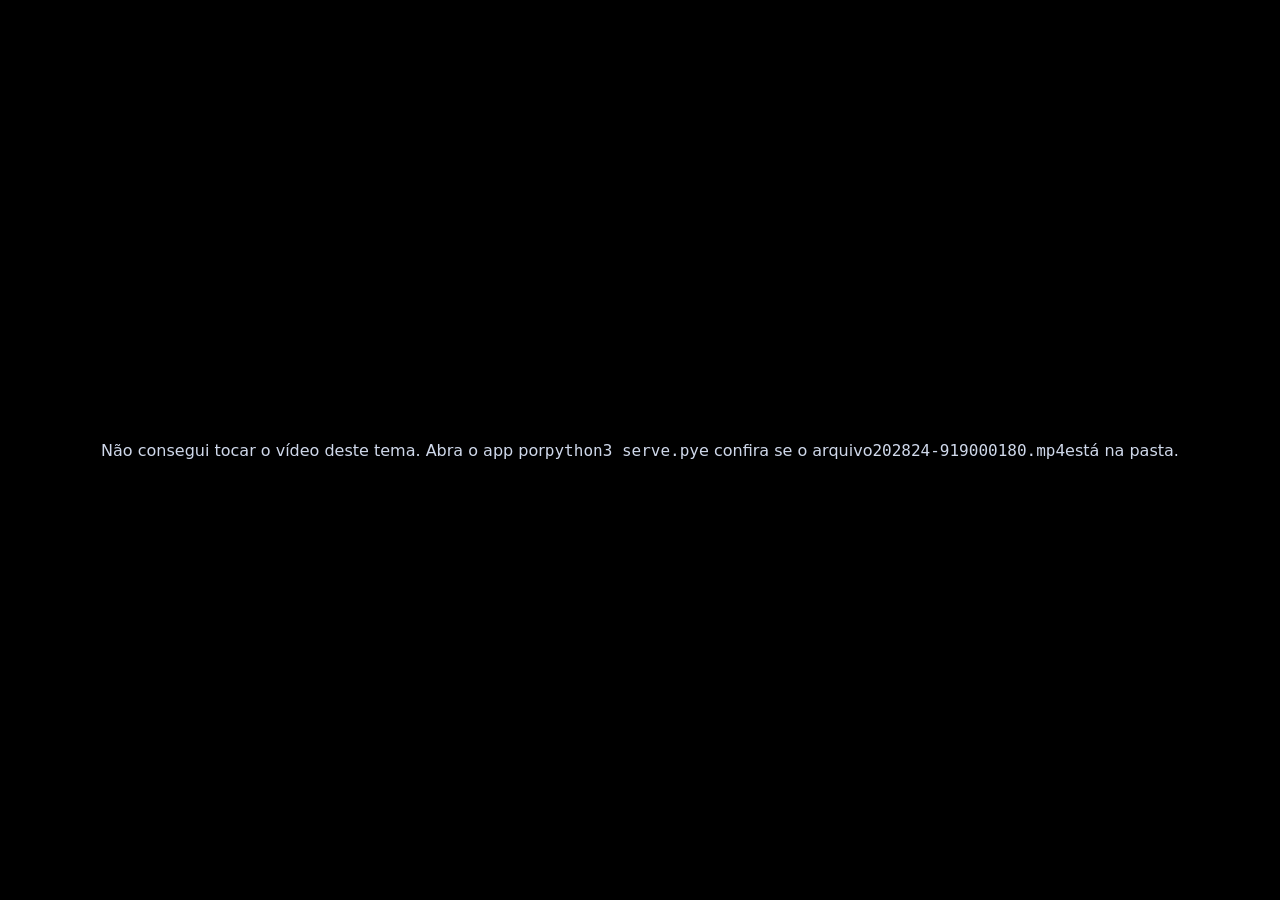
==== protetor-de-tela/themes/city/index.html @ 363b3c2a "Adiciona o plugin Protetor de tela, um app externo com temas O app só gerencia: tempo de ociosidade," ====
<!doctype html>
<html lang="pt-BR">
<head>
  <meta charset="utf-8">
  <meta name="viewport" content="width=device-width, initial-scale=1">
  <title>Cidade</title>
  <style>
    html, body { margin: 0; height: 100%; overflow: hidden; background: #000; }
    #v { position: fixed; inset: 0; width: 100%; height: 100%; object-fit: cover; background: #000; }
    #msg {
      position: fixed; inset: 0; display: none; align-items: center; justify-content: center;
      color: #cfd8ea; font: 16px system-ui, sans-serif; text-align: center; padding: 24px;
    }
  </style>
</head>
<body>
  <video id="v" data-src="202824-919000180.mp4" muted loop playsinline autoplay preload="auto"></video>
  <div id="msg">Não consegui tocar o vídeo deste tema. Abra o app por <code>python3 serve.py</code> e confira se o arquivo <code>202824-919000180.mp4</code> está na pasta.</div>

  <script src="../../theme-sdk.js"></script>
  <script src="../_lib/video-theme.js"></script>
</body>
</html>
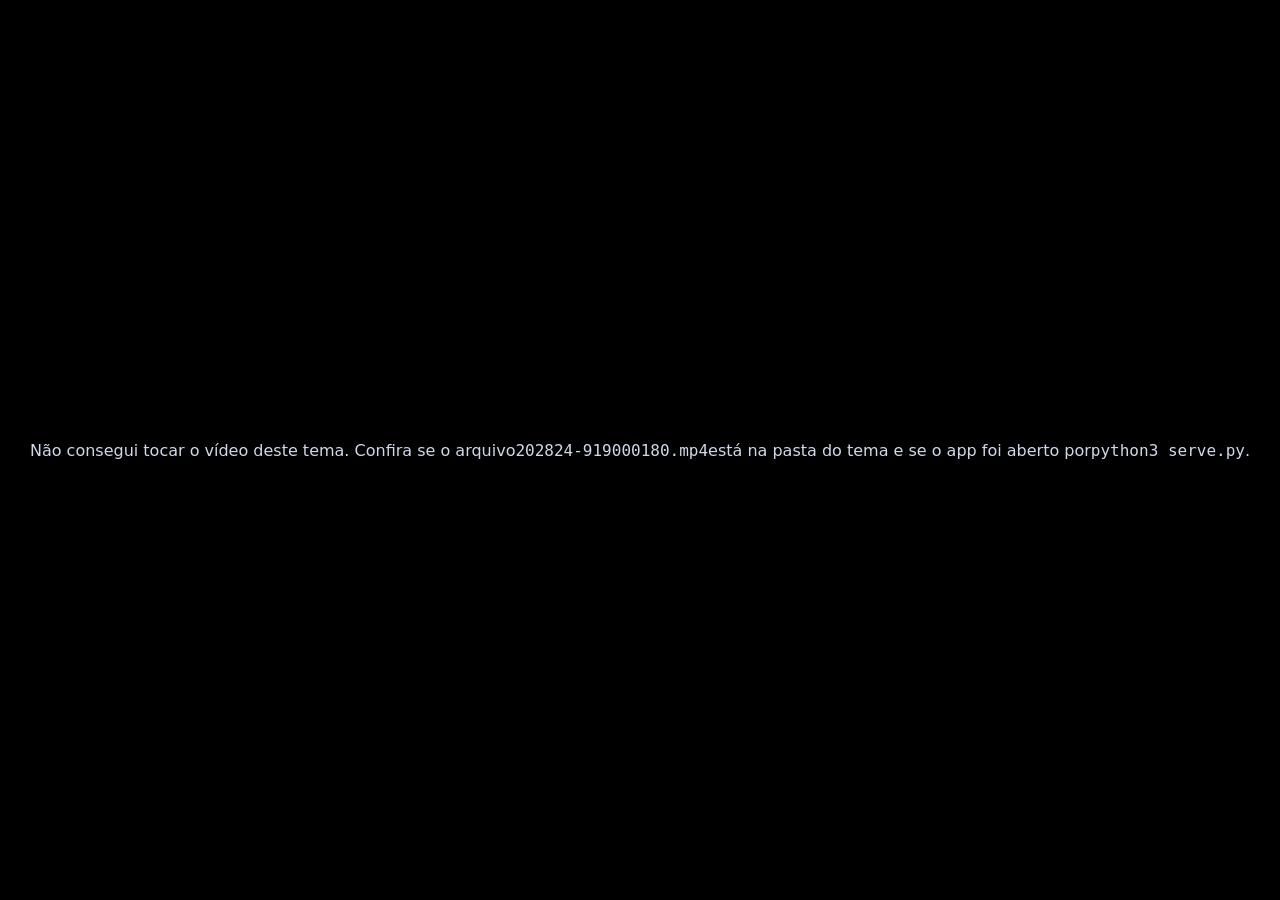
==== commit f4973de9: "Esconde os temas de vídeo do Protetor de tela quando o arquivo não existe Cidade e Espaço apareciam " ====
--- a/protetor-de-tela/themes/city/index.html
+++ b/protetor-de-tela/themes/city/index.html
@@ -15,9 +15,9 @@
 </head>
 <body>
   <video id="v" data-src="202824-919000180.mp4" muted loop playsinline autoplay preload="auto"></video>
-  <div id="msg">Não consegui tocar o vídeo deste tema. Abra o app por <code>python3 serve.py</code> e confira se o arquivo <code>202824-919000180.mp4</code> está na pasta.</div>
+  <div id="msg">Não consegui tocar o vídeo deste tema. Confira se o arquivo <code>202824-919000180.mp4</code> está na pasta do tema e se o app foi aberto por <code>python3 serve.py</code>.</div>
 
   <script src="../../theme-sdk.js"></script>
-  <script src="../_lib/video-theme.js"></script>
+  <script src="../shared/video-theme.js"></script>
 </body>
 </html>
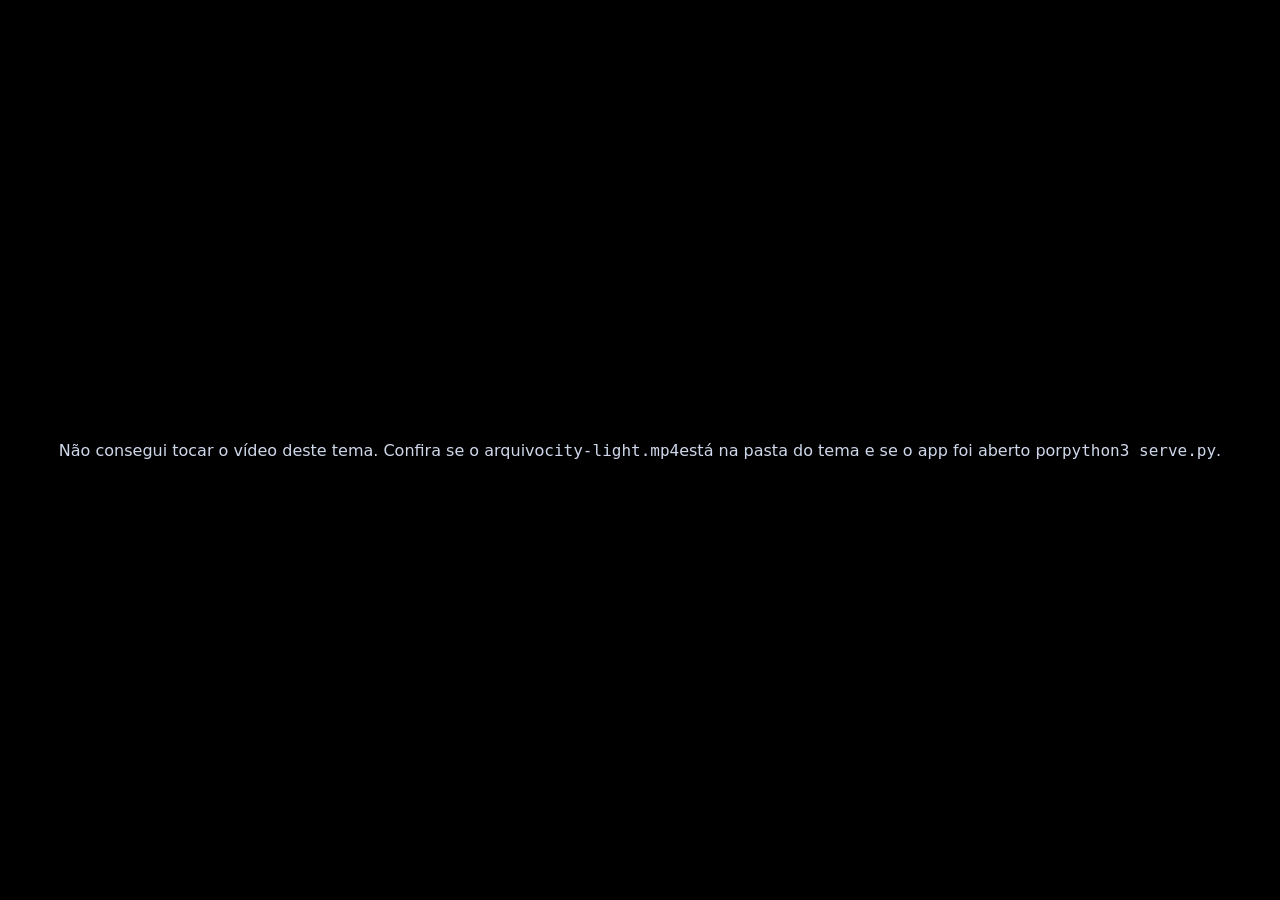
==== commit 6253a120: "Deixa os vídeos dos temas Cidade e Espaço mais leves (de 40 MB para 16 MB)" ====
--- a/protetor-de-tela/themes/city/index.html
+++ b/protetor-de-tela/themes/city/index.html
@@ -14,8 +14,8 @@
   </style>
 </head>
 <body>
-  <video id="v" data-src="202824-919000180.mp4" muted loop playsinline autoplay preload="auto"></video>
-  <div id="msg">Não consegui tocar o vídeo deste tema. Confira se o arquivo <code>202824-919000180.mp4</code> está na pasta do tema e se o app foi aberto por <code>python3 serve.py</code>.</div>
+  <video id="v" data-src="city-light.mp4" muted loop playsinline autoplay preload="auto"></video>
+  <div id="msg">Não consegui tocar o vídeo deste tema. Confira se o arquivo <code>city-light.mp4</code> está na pasta do tema e se o app foi aberto por <code>python3 serve.py</code>.</div>
 
   <script src="../../theme-sdk.js"></script>
   <script src="../shared/video-theme.js"></script>
